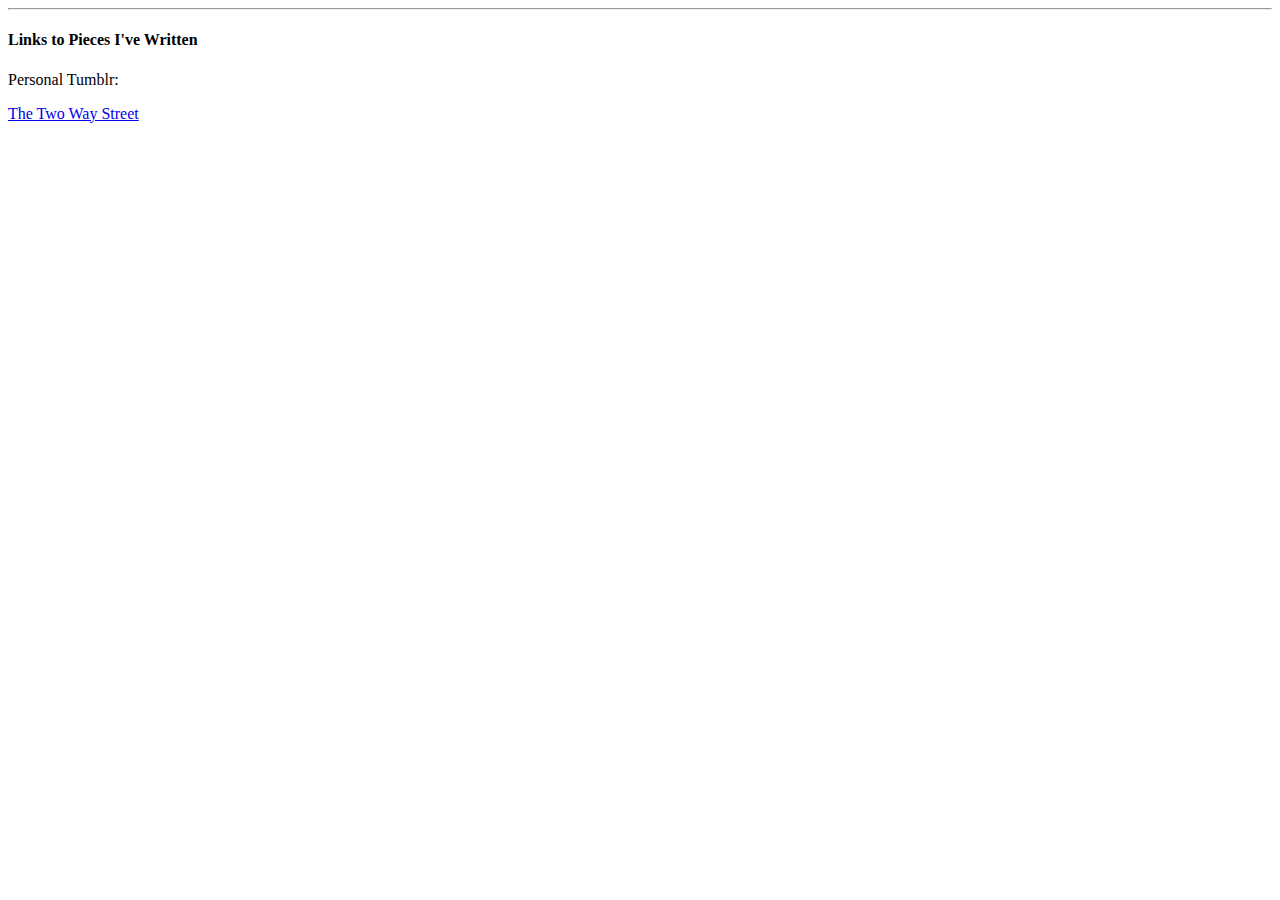
==== docs/Blog/Blog.html @ 8a475ab9 "Add files via upload" ====
<!DOCTYPE html>

<html>
    <head>
        <title>lifeisokayla blog</title>
    </head>
    <body>
        <hr />
        <h4>Links to Pieces I've Written</h4>
        <p>Personal Tumblr:</p>
        <a href="https://kaylachristinegarner.tumblr.com/post/149476940891/the-two-way-street" >The Two Way Street</a>
    </body>
</html>
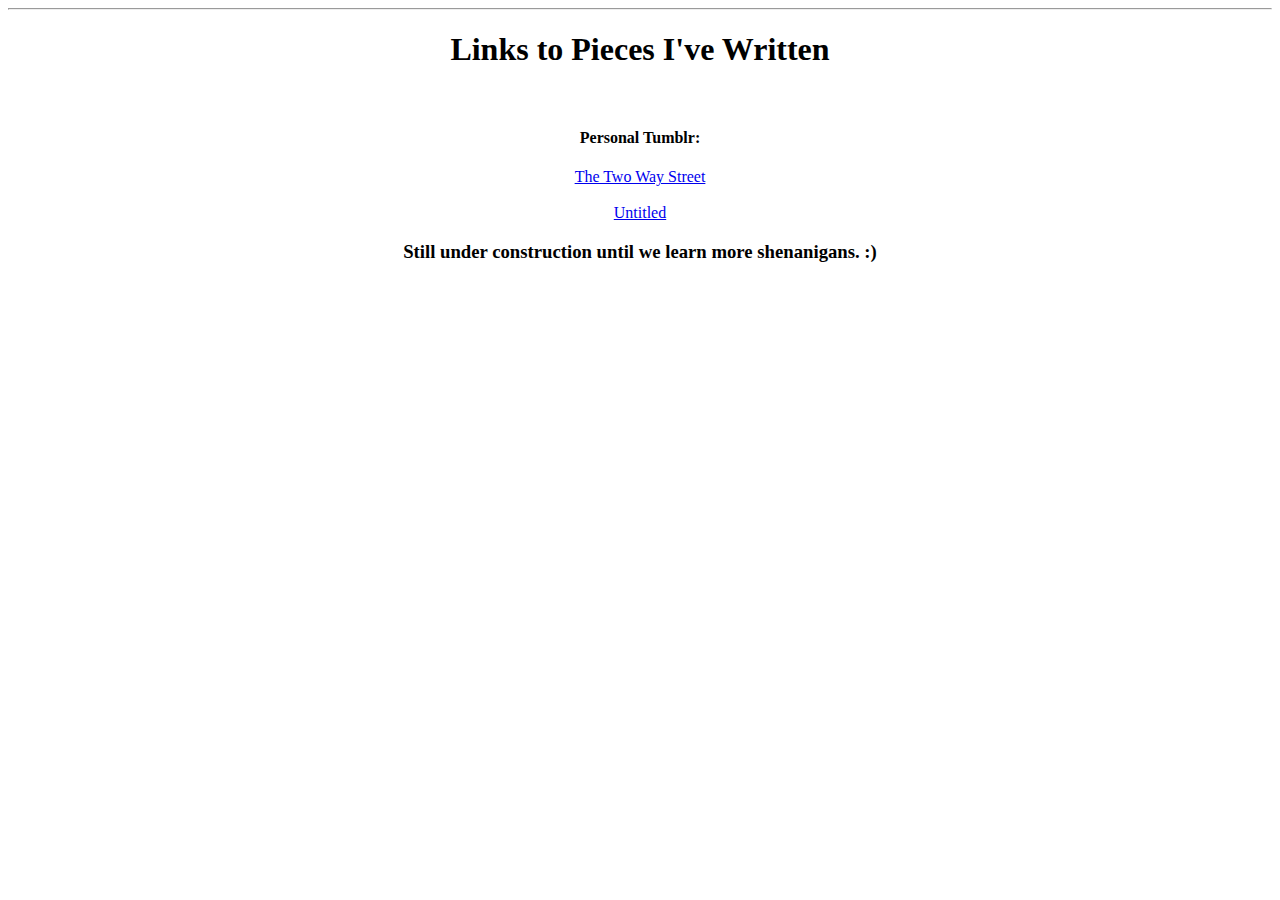
==== commit 9ced8072: "Add files via upload" ====
--- a/docs/Blog/Blog.html
+++ b/docs/Blog/Blog.html
@@ -4,10 +4,20 @@
     <head>
         <title>lifeisokayla blog</title>
     </head>
+
     <body>
+        <center>
         <hr />
-        <h4>Links to Pieces I've Written</h4>
-        <p>Personal Tumblr:</p>
-        <a href="https://kaylachristinegarner.tumblr.com/post/149476940891/the-two-way-street" >The Two Way Street</a>
+        <h1>Links to Pieces I've Written</h1>
+        <br />
+        <h4>Personal Tumblr:</h4>
+        <a href="https://kaylachristinegarner.tumblr.com/post/149476940891/the-two-way-street" target="_blank">The Two Way Street</a>
+        <br /> <br />
+        <a href="https://kaylachristinegarner.tumblr.com/post/186261949741/untitled" target="_blank">Untitled</a>
+
+        <br />
+        <h3>Still under construction until we learn more shenanigans. :)</h3>
+
+        </center>
     </body>
 </html>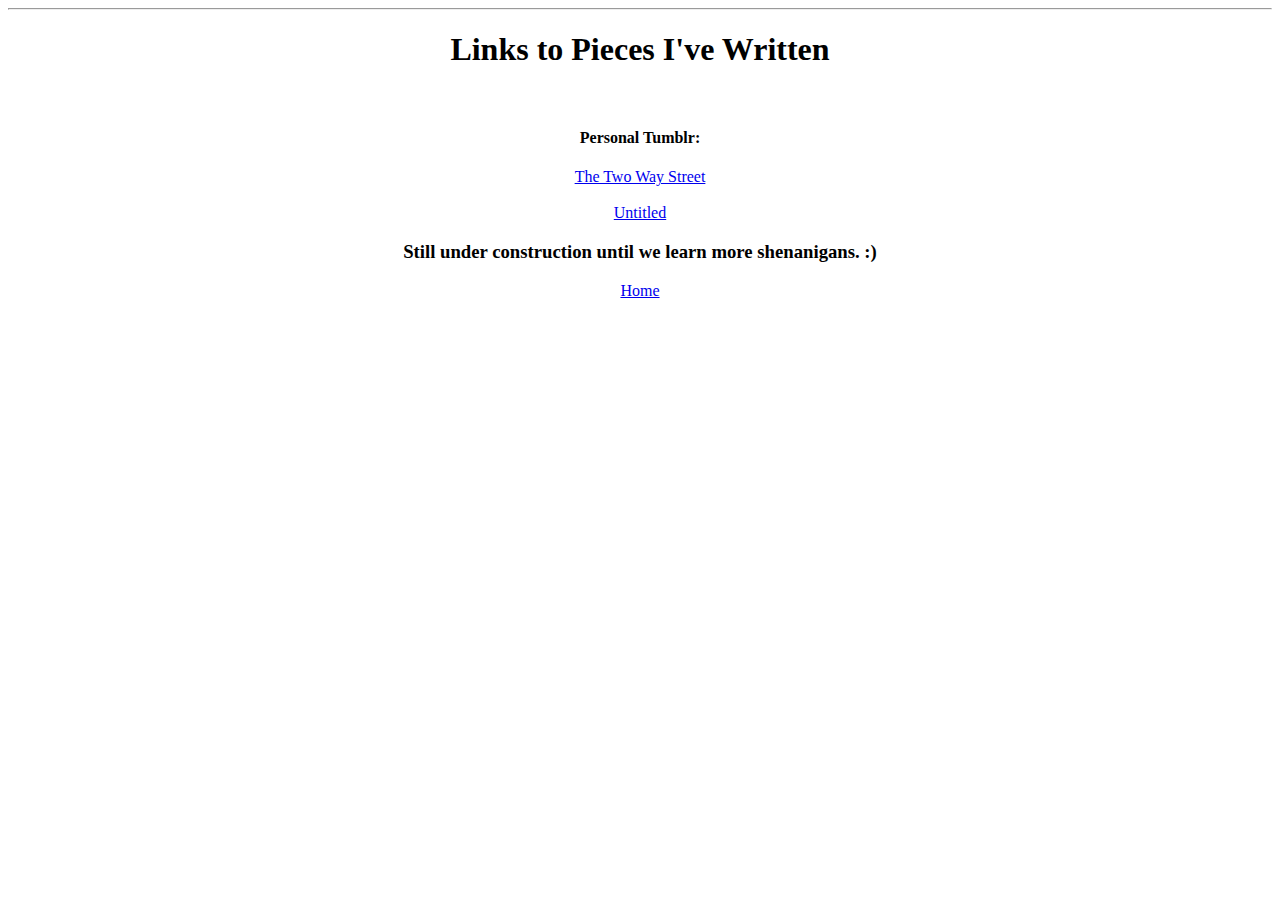
==== commit 3cb8b1c1: "Add files via upload" ====
--- a/docs/Blog/Blog.html
+++ b/docs/Blog/Blog.html
@@ -6,6 +6,7 @@
     </head>
 
     <body>
+
         <center>
         <hr />
         <h1>Links to Pieces I've Written</h1>
@@ -18,6 +19,10 @@
         <br />
         <h3>Still under construction until we learn more shenanigans. :)</h3>
 
+        <a href="https://https://lifeisokayla.github.io/KaylaChristine/">Home</a>
+ 
         </center>
+
     </body>
+
 </html>